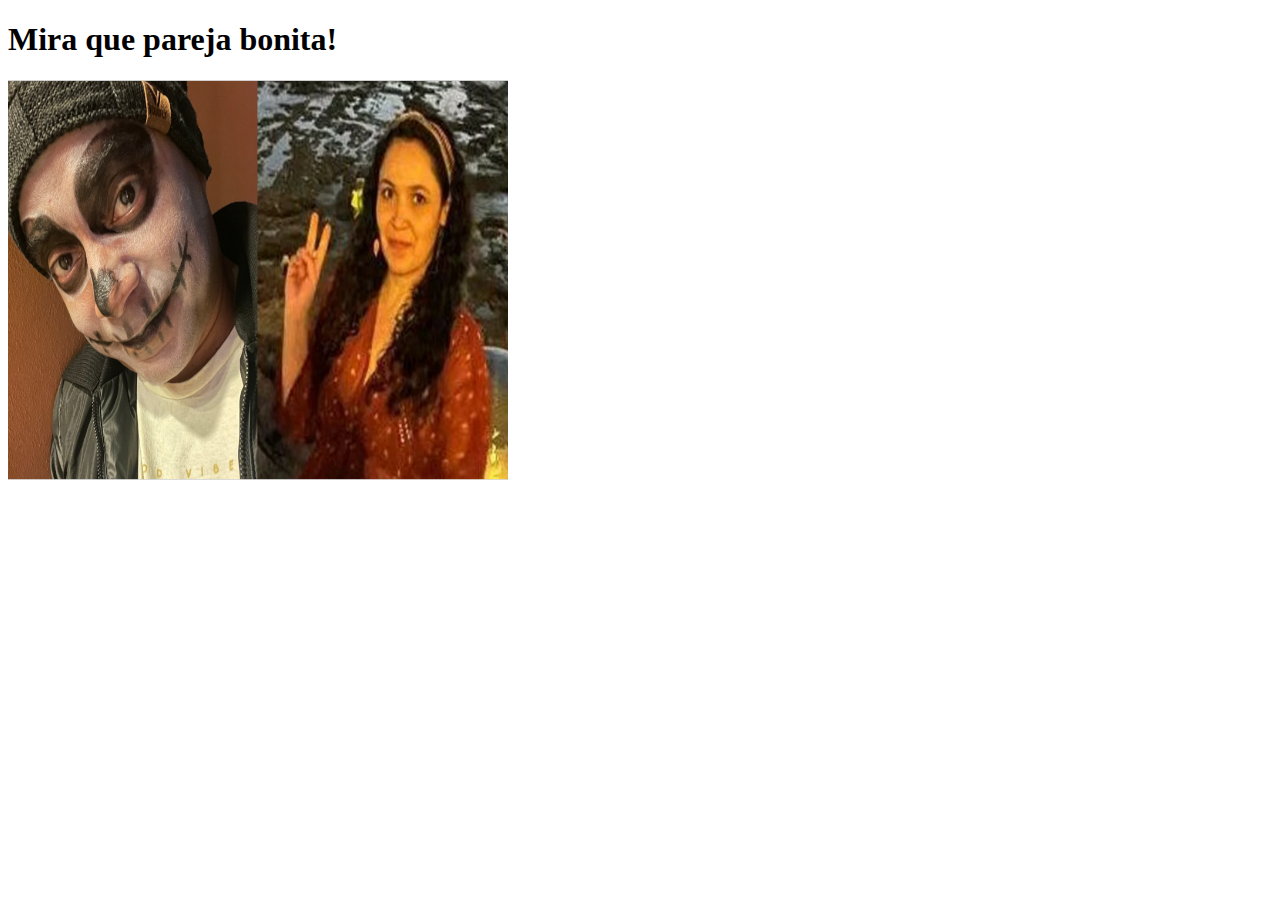
==== Silvia y yo.html @ 98c871e6 "Add files via upload" ====
<!DOCTYPE html>
<html lang="en">
<head>
    <meta charset="UTF-8">
    <meta http-equiv="X-UA-Compatible" content="IE=edge">
    <meta name="viewport" content="width=device-width, initial-scale=1.0">
    <title>Silvia y yo</title>
</head>
<body>
    <h1>Mira que pareja bonita!</h1>

    <img src="./Silvia y yo.png" width="500" height="400">
</body>
</html>
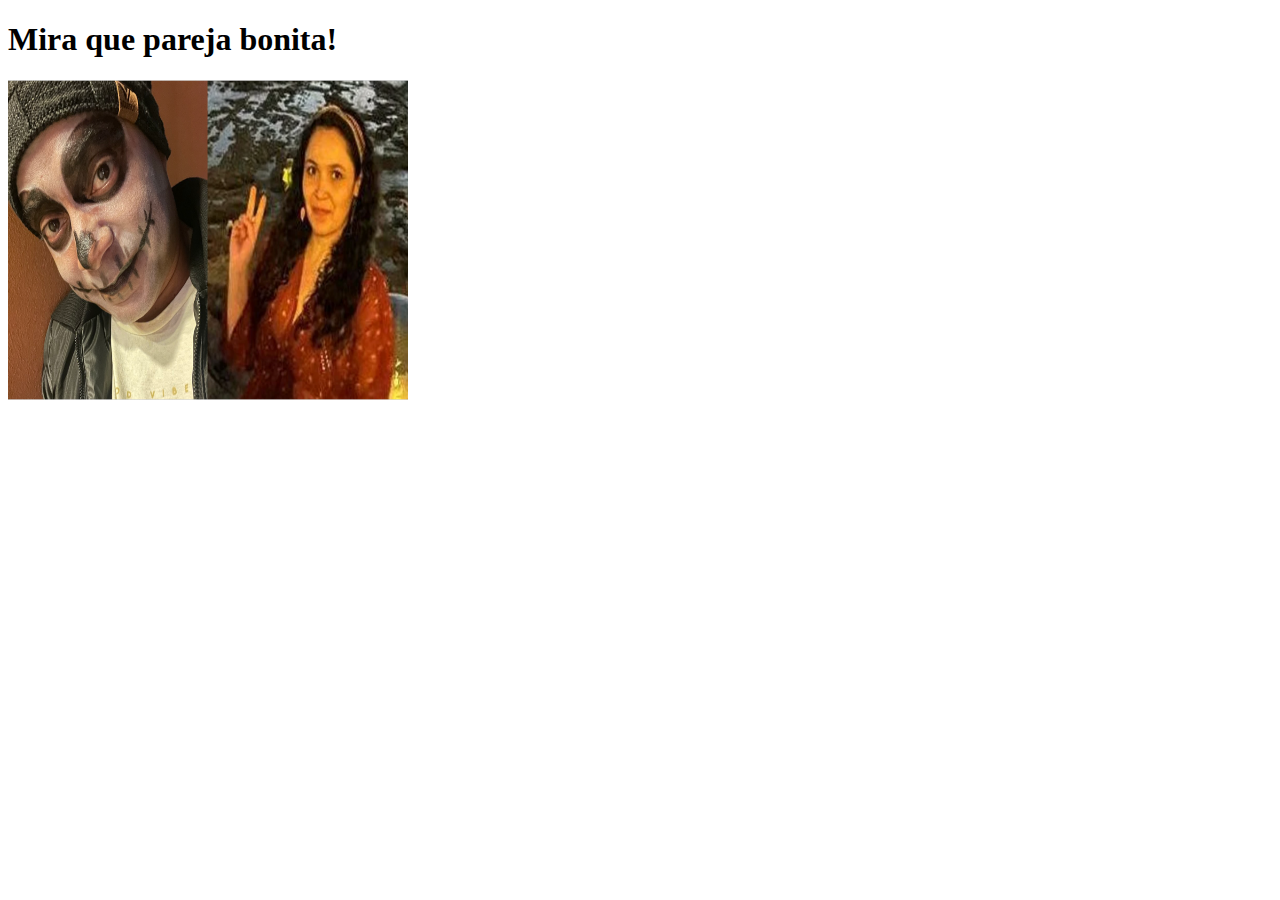
==== commit abcd9bf4: "Update Silvia y yo.html" ====
--- a/Silvia y yo.html
+++ b/Silvia y yo.html
@@ -9,6 +9,6 @@
 <body>
     <h1>Mira que pareja bonita!</h1>
 
-    <img src="./Silvia y yo.png" width="500" height="400">
+    <img src="./Silvia y yo.png" width="400" height="320">
 </body>
-</html>+</html>
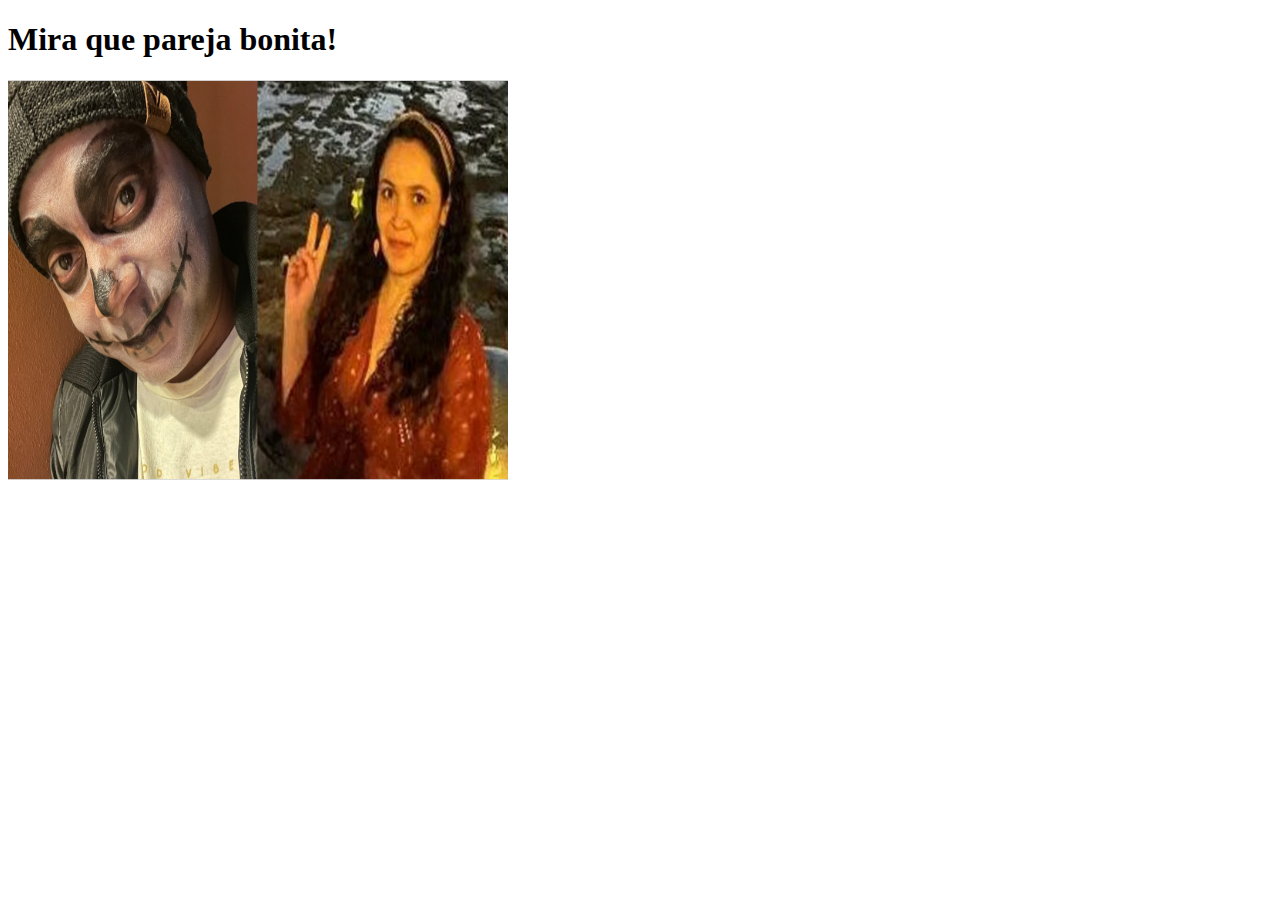
==== commit 9d3744e5: "Update Silvia y yo.html" ====
--- a/Silvia y yo.html
+++ b/Silvia y yo.html
@@ -5,10 +5,11 @@
     <meta http-equiv="X-UA-Compatible" content="IE=edge">
     <meta name="viewport" content="width=device-width, initial-scale=1.0">
     <title>Silvia y yo</title>
+    <link rel="stylesheet" href="./style.css"/>
 </head>
 <body>
     <h1>Mira que pareja bonita!</h1>
 
-    <img src="./Silvia y yo.png" width="400" height="320">
+    <img src="./Silvia y yo.png" width="500" height="400">
 </body>
 </html>
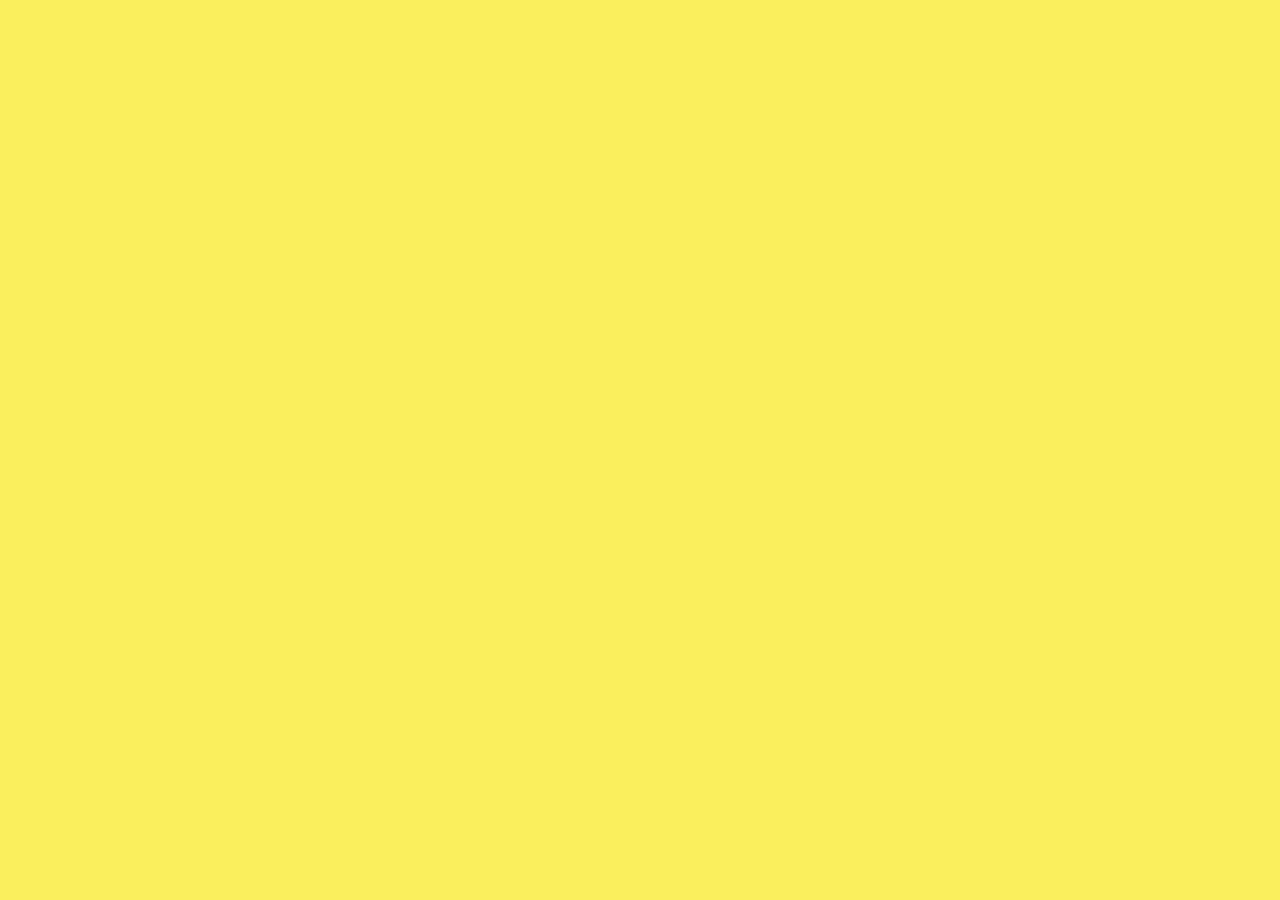
==== commit 55a258a7: "Update Silvia y yo.html" ====
--- a/Silvia y yo.html
+++ b/Silvia y yo.html
@@ -6,6 +6,22 @@
     <meta name="viewport" content="width=device-width, initial-scale=1.0">
     <title>Silvia y yo</title>
     <link rel="stylesheet" href="./style.css"/>
+    <style 
+        body {
+    background-color: #FAEF5D;
+}
+h1 {
+    color: #FF004D; font-family: 'Segoe UI', Tahoma, Geneva, Verdana, sans-serif;
+}
+
+h2 {
+    color: #7E2553; font-family: Impact, Haettenschweiler, 'Arial Narrow Bold', sans-serif;
+}
+
+h3 {
+    color: #1D2B53; font-family: 'Franklin Gothic Medium', 'Arial Narrow', Arial, sans-serif;
+}
+        />
 </head>
 <body>
     <h1>Mira que pareja bonita!</h1>
--- a/style.css
+++ b/style.css
@@ -0,0 +1,14 @@
+body {
+    background-color: #FAEF5D;
+}
+h1 {
+    color: #FF004D; font-family: 'Segoe UI', Tahoma, Geneva, Verdana, sans-serif;
+}
+
+h2 {
+    color: #7E2553; font-family: Impact, Haettenschweiler, 'Arial Narrow Bold', sans-serif;
+}
+
+h3 {
+    color: #1D2B53; font-family: 'Franklin Gothic Medium', 'Arial Narrow', Arial, sans-serif;
+}
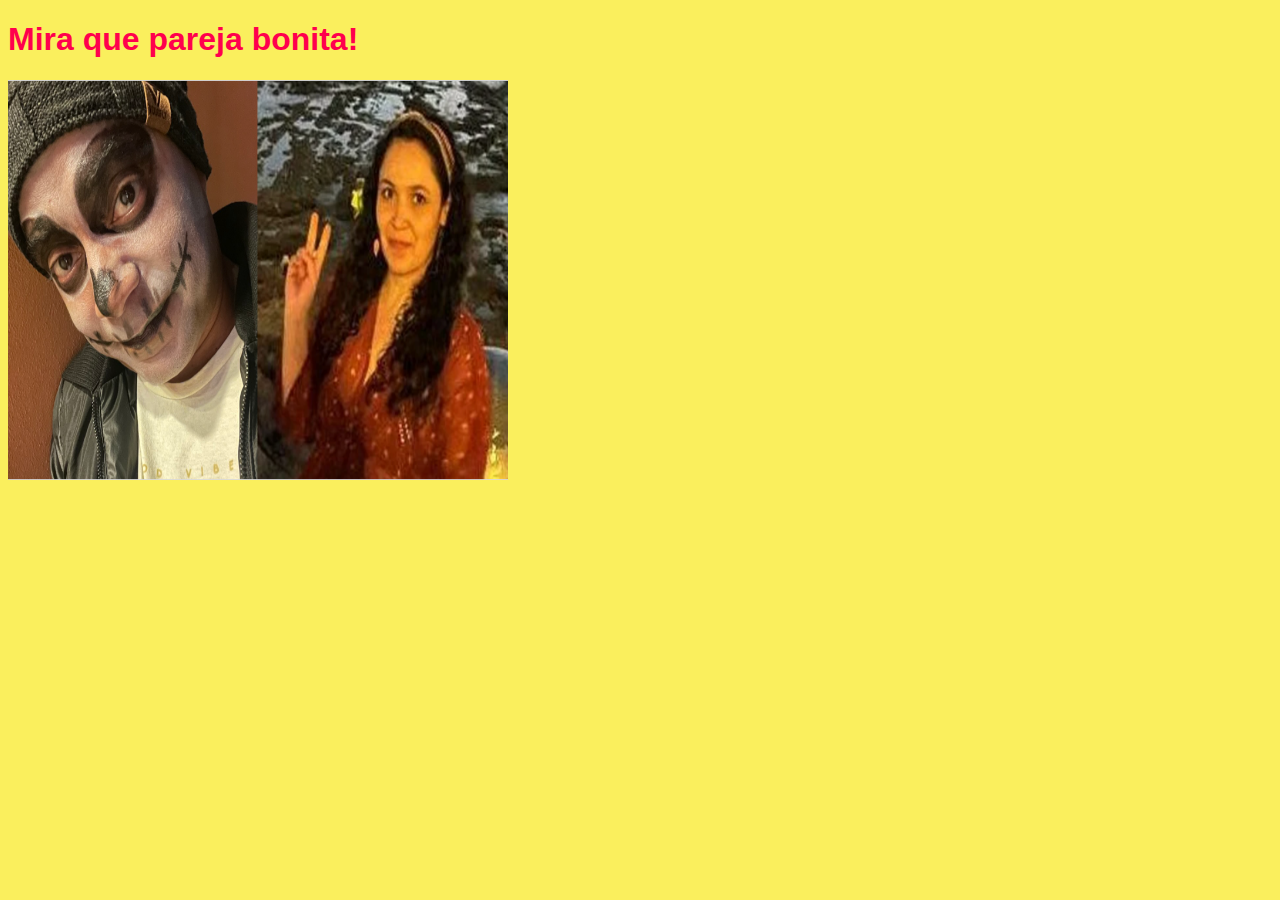
==== commit 897a1069: "Update Silvia y yo.html" ====
--- a/Silvia y yo.html
+++ b/Silvia y yo.html
@@ -6,22 +6,7 @@
     <meta name="viewport" content="width=device-width, initial-scale=1.0">
     <title>Silvia y yo</title>
     <link rel="stylesheet" href="./style.css"/>
-    <style 
-        body {
-    background-color: #FAEF5D;
-}
-h1 {
-    color: #FF004D; font-family: 'Segoe UI', Tahoma, Geneva, Verdana, sans-serif;
-}
 
-h2 {
-    color: #7E2553; font-family: Impact, Haettenschweiler, 'Arial Narrow Bold', sans-serif;
-}
-
-h3 {
-    color: #1D2B53; font-family: 'Franklin Gothic Medium', 'Arial Narrow', Arial, sans-serif;
-}
-        />
 </head>
 <body>
     <h1>Mira que pareja bonita!</h1>
